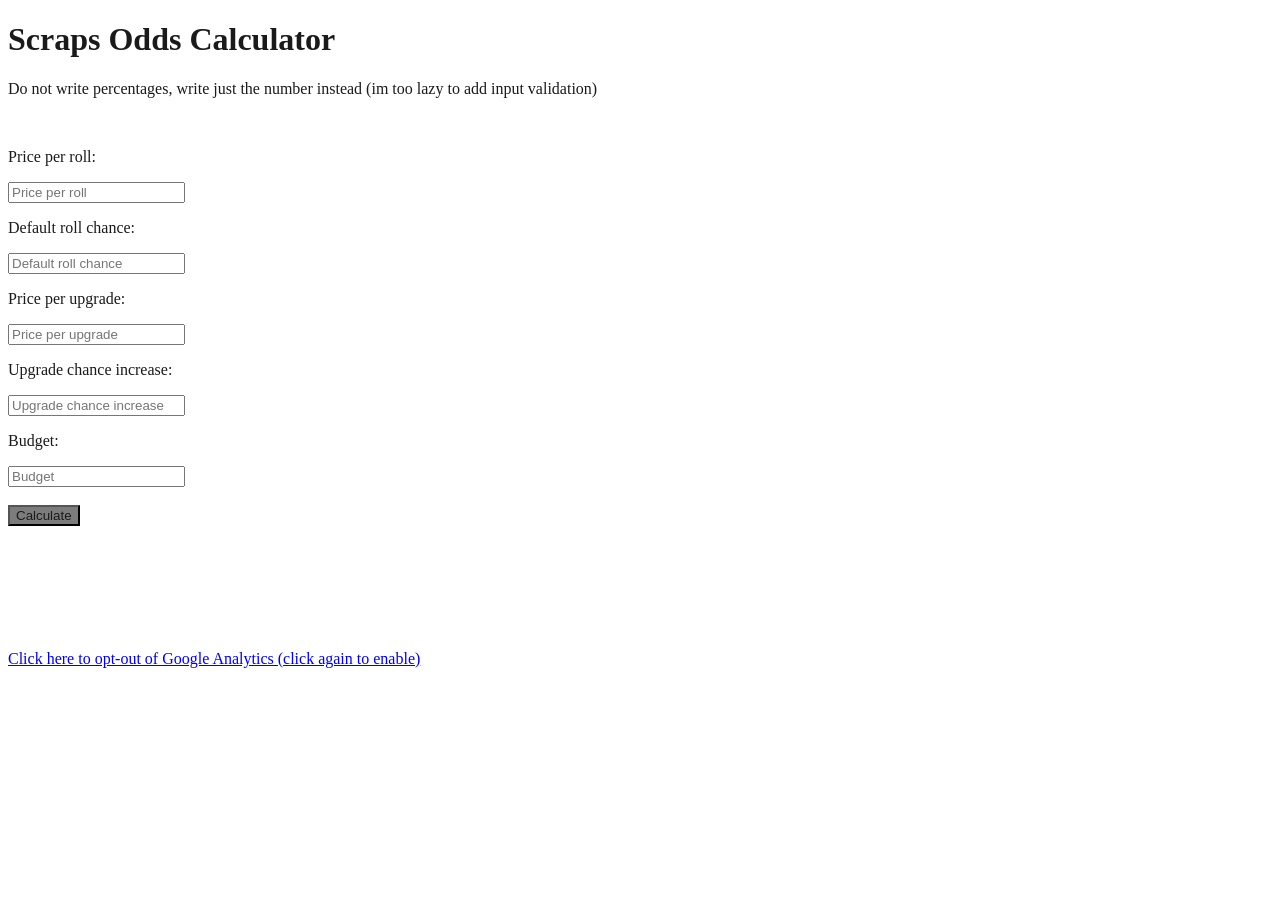
==== budget.html @ 226e0477 "Add budget limited version" ====
<!DOCTYPE html>
<html lang="en">
<head>
    <meta charset="UTF-8">
    <meta name="viewport" content="width=device-width, initial-scale=1.0">
    <title>Scraps Odds Calculator</title>
    <style>
        :root {
        color-scheme: light dark; 
        --bg-color: #ffffff;
        --text-color: #1a1a1a;
        --bg-color-button: #7c7c7c; 
        --text-color-button: #1a1a1a; 
        }

        @media (prefers-color-scheme: dark) {
        :root {
            --bg-color: #1a1a1a;
            --text-color: #f5f5f5; 
            --bg-color-button: rgb(59, 59, 59);
            --text-color-button: #f5f5f5;
            /* waow dark mode!!! */
        }
        }

        body {
        background-color: var(--bg-color);
        color: var(--text-color);
        }

        .Button {
        background-color: var(--bg-color-button);
        color: var(--text-color-button);
        }
    </style>

    <script>
        if (localStorage.getItem("ga_disabled") !== "1") {
            const script = document.createElement("script");
            script.async = true;
            script.src = `https://www.googletagmanager.com/gtag/js?id=G-TXDF9RQ82V`;
            document.head.appendChild(script);

            window.dataLayer = window.dataLayer || [];
            window.gtag = window.gtag || function(){dataLayer.push(arguments);};

            gtag('js', new Date());
            gtag('config', 'G-TXDF9RQ82V');
        }

        function gaOptout() {
            if (localStorage.getItem("ga_disabled") !== "1") {
                localStorage.setItem("ga_disabled", "1");
                alert("Google Analytics has been disabled. Please refresh the page for the changes to take effect.");
            } else if (localStorage.getItem("ga_disabled") === "1") {
                localStorage.setItem("ga_disabled", "0");
                alert("Google Analytics has been enabled. Please refresh the page for the changes to take effect.");

            }
        }
    </script>

</head>
<body>
    <h1>Scraps Odds Calculator</h1>
    <p>Do not write percentages, write just the number instead (im too lazy to add input validation)</p><br>

    <p>Price per roll:</p>
    <input type="text" id="PricePerRollInput" placeholder="Price per roll"> <br>
    <p>Default roll chance:</p>
    <input type="text" id="DefaultRollChanceInput" placeholder="Default roll chance"> <br>
    <p>Price per upgrade:</p>
    <input type="text" id="PricePerUpgradeInput" placeholder="Price per upgrade"> <br>
    <p>Upgrade chance increase:</p>
    <input type="text" id="UpgradeChanceIncreaseInput" placeholder="Upgrade chance increase"> <br>
    <p>Budget:</p>
    <input type="text" id="BudgetInput" placeholder="Budget"> <br><br>

    <button class="Button" id="CalculateButton">Calculate</button>

    <p id="Result"></p>
    <p id="Result2"></p>
    <p id="Result3"></p>

    <br><br><br><br><br><br>
    <a href="javascript:gaOptout()">Click here to opt-out of Google Analytics (click again to enable)</a>
    <script>

    </script>


    <!-- I know its not optimized but it work doesnt it? -->
    <!-- Max performance isnt needed for a script like this -->
    <script>

        document.getElementById("CalculateButton").addEventListener("click", function() {
            const PricePerRoll = parseFloat(document.getElementById("PricePerRollInput").value);
            const DefaultRollChance = parseFloat(document.getElementById("DefaultRollChanceInput").value);
            const PricePerUpgrade = parseFloat(document.getElementById("PricePerUpgradeInput").value);
            const UpgradeChanceIncrease = parseFloat(document.getElementById("UpgradeChanceIncreaseInput").value);
            const Budget = parseFloat(document.getElementById("BudgetInput").value);

            if (isNaN(PricePerRoll) || isNaN(DefaultRollChance) || isNaN(PricePerUpgrade) ||
                isNaN(UpgradeChanceIncrease) || isNaN(Budget)) {
                document.getElementById("Result").textContent = "Please fill in all fields correctly.";
                document.getElementById("Result2").textContent = "";
                return;
            }
            // Fixed budget so just brute force all combinations that are within budget
            let BestProbability = -1;
            let BestUpgrades = 0;
            let BestRolls = 0;
            let BestChancePerRoll = 0;
            let BestCost = 0;

            // Maximum upgrades possible
            const MaxUpgrades = Math.ceil((100 - DefaultRollChance) / UpgradeChanceIncrease);

            for (let Upgrades = 0; Upgrades <= MaxUpgrades; Upgrades++) {
                let ChancePerRoll = DefaultRollChance + (Upgrades * UpgradeChanceIncrease);
                if (ChancePerRoll > 100) ChancePerRoll = 100;

                const P = ChancePerRoll / 100;

                const costForUpgrades = Upgrades * PricePerUpgrade;
                const remainingBudget = Budget - costForUpgrades;

                if (remainingBudget < PricePerRoll) {
                    // Can't buy any rolls with this number of upgrades
                    continue;
                }

                const RollsCanBuy = Math.floor(remainingBudget / PricePerRoll);

                const RollsBought = RollsCanBuy;

                const successProbability = 1 - Math.pow(1 - P, RollsBought);

                const totalCostUsed = costForUpgrades + (RollsBought * PricePerRoll);

                // Prefer higher probability, if probabilities are equal, prefer lower cost
                if (successProbability > BestProbability || (Math.abs(successProbability - BestProbability) < 1e-12 && totalCostUsed < BestCost)) {
                    BestProbability = successProbability;
                    BestUpgrades = Upgrades;
                    BestRolls = RollsBought;
                    BestChancePerRoll = ChancePerRoll;
                    BestCost = totalCostUsed;
                }
            }

            if (BestProbability < 0) {
                document.getElementById("Result").textContent = "Budget too small to buy any rolls with available upgrade choices.";
                document.getElementById("Result2").textContent = "";
                document.getElementById("Result3").textContent = "";
                return;
            }

            document.getElementById("Result").textContent = `Optimal strategy --> Upgrades: ${BestUpgrades}, Rolls: ${BestRolls}`;

            document.getElementById("Result2").textContent =
                `Success chance: ${(BestProbability * 100).toFixed(2)}% | Cost used: ${BestCost.toFixed(2)} | Chance per roll: ${BestChancePerRoll.toFixed(2)}% | Leftover: ${(Budget - BestCost).toFixed(2)}`;

            document.getElementById("Result3").textContent =
                `Hours: ${(BestCost / 14).toFixed(2)} (T1), ${(BestCost / 16).toFixed(2)} (T2), ${(BestCost / 20).toFixed(2)} (T3), ${(BestCost / 24).toFixed(2)} (T4)`;
        });


    </script>
</body>

</html>
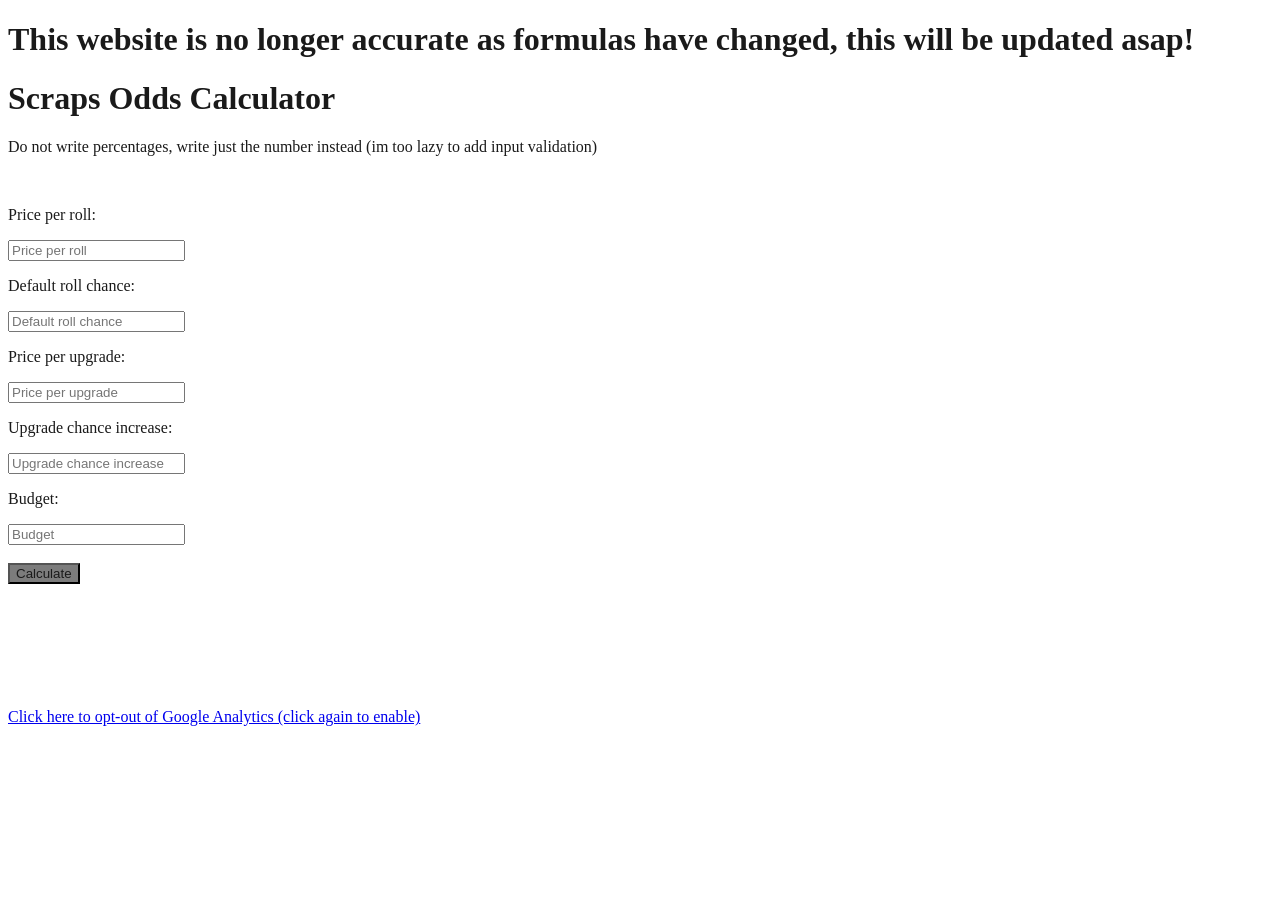
==== commit 8bdcaf66: "uh oh" ====
--- a/budget.html
+++ b/budget.html
@@ -62,6 +62,7 @@
 
 </head>
 <body>
+    <h1> This website is no longer accurate as formulas have changed, this will be updated asap!<h1></h1>
     <h1>Scraps Odds Calculator</h1>
     <p>Do not write percentages, write just the number instead (im too lazy to add input validation)</p><br>
 
@@ -81,6 +82,7 @@
     <p id="Result"></p>
     <p id="Result2"></p>
     <p id="Result3"></p>
+    <p id="Result4"></p>
 
     <br><br><br><br><br><br>
     <a href="javascript:gaOptout()">Click here to opt-out of Google Analytics (click again to enable)</a>
@@ -100,58 +102,80 @@
             const UpgradeChanceIncrease = parseFloat(document.getElementById("UpgradeChanceIncreaseInput").value);
             const Budget = parseFloat(document.getElementById("BudgetInput").value);
 
-            if (isNaN(PricePerRoll) || isNaN(DefaultRollChance) || isNaN(PricePerUpgrade) ||
-                isNaN(UpgradeChanceIncrease) || isNaN(Budget)) {
-                document.getElementById("Result").textContent = "Please fill in all fields correctly.";
-                document.getElementById("Result2").textContent = "";
-                return;
-            }
-            // Fixed budget so just brute force all combinations that are within budget
             let BestProbability = -1;
             let BestUpgrades = 0;
             let BestRolls = 0;
             let BestChancePerRoll = 0;
             let BestCost = 0;
 
+            const EPS = 1e-6;
+
+            // Track compute time for funsies
+            const startTime = (typeof performance !== 'undefined' && performance.now) ? performance.now() : Date.now();
+            let attempts = 0;
+
             // Maximum upgrades possible
             const MaxUpgrades = Math.ceil((100 - DefaultRollChance) / UpgradeChanceIncrease);
 
             for (let Upgrades = 0; Upgrades <= MaxUpgrades; Upgrades++) {
-                let ChancePerRoll = DefaultRollChance + (Upgrades * UpgradeChanceIncrease);
+                let ChancePerRoll = DefaultRollChance + Upgrades * UpgradeChanceIncrease;
                 if (ChancePerRoll > 100) ChancePerRoll = 100;
-
                 const P = ChancePerRoll / 100;
 
                 const costForUpgrades = Upgrades * PricePerUpgrade;
-                const remainingBudget = Budget - costForUpgrades;
 
-                if (remainingBudget < PricePerRoll) {
-                    // Can't buy any rolls with this number of upgrades
-                    continue;
-                }
+                // Maximum rolls possible with remaining budget
+                const MaxRolls = Math.floor((Budget - costForUpgrades) / PricePerRoll);
 
-                const RollsCanBuy = Math.floor(remainingBudget / PricePerRoll);
+                // Brute force every possible roll count, now THIS is real optimization
+                for (let RollsBought = 1; RollsBought <= MaxRolls; RollsBought++) {
+                    attempts += 1;
+                    let successProbability = 1 - Math.pow(1 - P, RollsBought);
 
-                const RollsBought = RollsCanBuy;
+                    // Anything above 99.5% is basically 100%, solves FP issues from before
+                    if (successProbability >= 0.995) successProbability = 1;
 
-                const successProbability = 1 - Math.pow(1 - P, RollsBought);
+                    const totalCostUsed = costForUpgrades + RollsBought * PricePerRoll;
 
-                const totalCostUsed = costForUpgrades + (RollsBought * PricePerRoll);
+                    // Skip if over budget (shouldn't happen but safe)
+                    if (totalCostUsed > Budget) continue;
 
-                // Prefer higher probability, if probabilities are equal, prefer lower cost
-                if (successProbability > BestProbability || (Math.abs(successProbability - BestProbability) < 1e-12 && totalCostUsed < BestCost)) {
-                    BestProbability = successProbability;
-                    BestUpgrades = Upgrades;
-                    BestRolls = RollsBought;
-                    BestChancePerRoll = ChancePerRoll;
-                    BestCost = totalCostUsed;
+                    // Update best
+                    if (
+                        successProbability > BestProbability || 
+                        (Math.abs(successProbability - BestProbability) < EPS && totalCostUsed < BestCost)
+                    ) {
+                        BestProbability = successProbability;
+                        BestUpgrades = Upgrades;
+                        BestRolls = RollsBought;
+                        BestChancePerRoll = ChancePerRoll;
+                        BestCost = totalCostUsed;
+
+                        //console.log(`New best: Upgrades ${Upgrades}, Rolls ${RollsBought}, Chance ${(successProbability*100).toFixed(2)}%, Cost ${totalCostUsed.toFixed(2)}`);
+                    }
                 }
             }
+
+            const endTime = (typeof performance !== 'undefined' && performance.now) ? performance.now() : Date.now();
+            const elapsedMs = endTime - startTime;
+
+            //console.log("=== Optimal Combination ===");
+            /*console.log({
+                Upgrades: BestUpgrades,
+                Rolls: BestRolls,
+               ChancePerRoll: BestChancePerRoll,
+               successProbability: BestProbability,
+                totalCostUsed: BestCost,
+                attempts: attempts,
+                elapsedMs: elapsedMs
+            });*/
+
 
             if (BestProbability < 0) {
                 document.getElementById("Result").textContent = "Budget too small to buy any rolls with available upgrade choices.";
                 document.getElementById("Result2").textContent = "";
                 document.getElementById("Result3").textContent = "";
+                document.getElementById("Result4").textContent = "";
                 return;
             }
 
@@ -162,10 +186,12 @@
 
             document.getElementById("Result3").textContent =
                 `Hours: ${(BestCost / 14).toFixed(2)} (T1), ${(BestCost / 16).toFixed(2)} (T2), ${(BestCost / 20).toFixed(2)} (T3), ${(BestCost / 24).toFixed(2)} (T4)`;
+
+            document.getElementById("Result4").textContent = `Compute time: ${elapsedMs.toFixed(2)} ms | Attempts: ${attempts}`;
         });
 
 
     </script>
 </body>
 
-</html>+</html>
